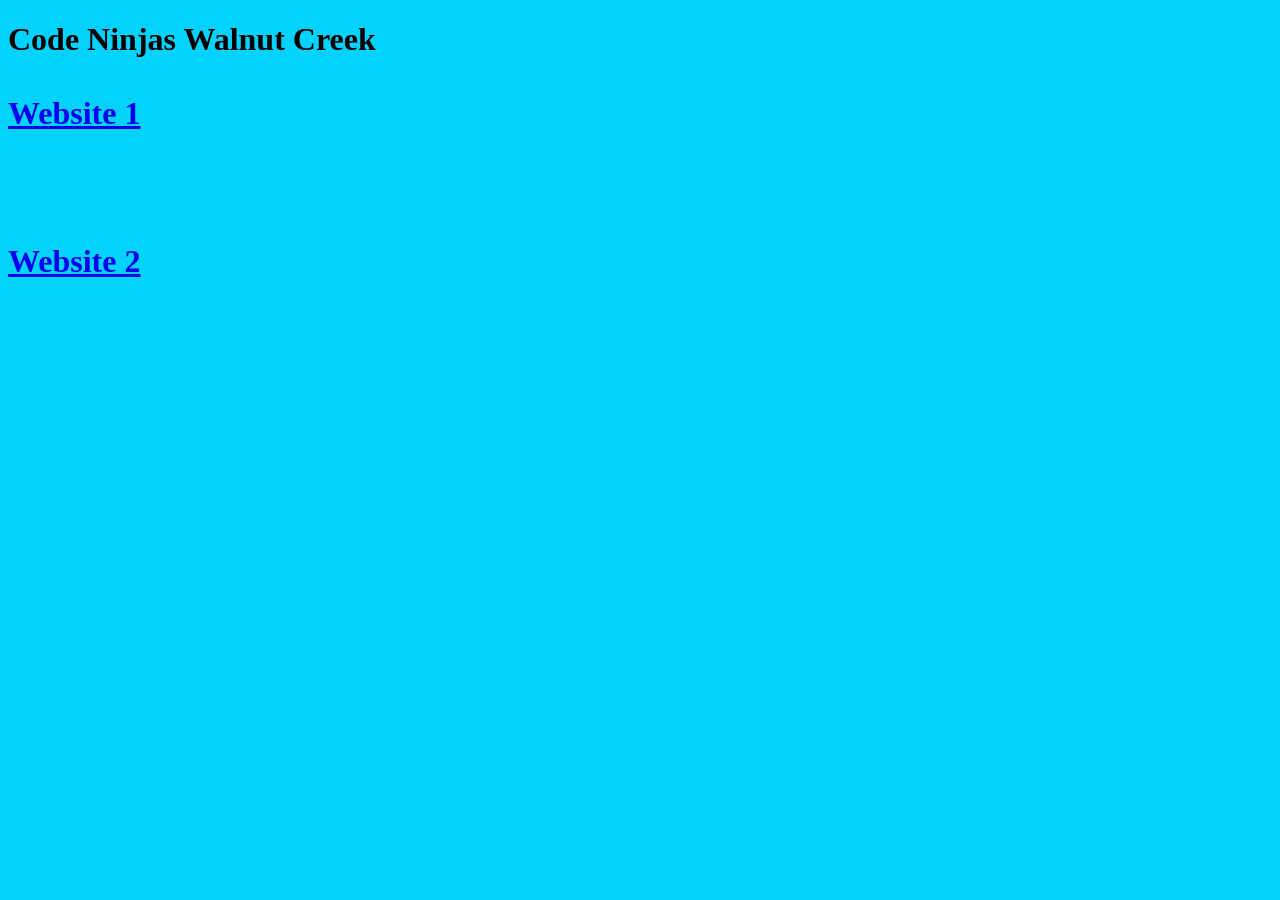
==== index.html @ b303ddf4 "init" ====
<!DOCTYPE html>
<html>
<head>
<link rel="stylesheet" href = "style.css">
</head>
<body>

	<h1> Code Ninjas Walnut Creek
	<br><br>
	<a href="site1/index.html"> Website 1 </a>
	<br><br><br><br>
	<a href="site2/index.htm"> Website 2 </a>

	<script src = "script.js"></script> 

</body>
</html>
---- style.css ----
#fish {
width:250px;
height:180px;
}

#beta {
width:250px;
height:180px;
}

#fishy {
width:250px;
height:180px;
}

#blue {
width:250px;
height:180px;
}

#dory {
width:250px;
height:180px;
}

#dumbo {
width:250px;
height:180px;
}

body {
	background:#03d3fc;
}

canvas {
    border: 1px solid black;
}

* {
  box-sizing: border-box;
}

/* Create two equal columns that floats next to each other */
.column {
  float: left;
  width: 260px;
  padding-right: 10px;
}

/* Clear floats after the columns */
.row:after {
  content: "";
  display: table;
  clear: both;
}

#shimeji {
	position: fixed;
	width: 96px;
	height: 120px;
	right: 200px;
	bottom: -400px;
	cursor: grab;
	image-rendering: pixelated;
	transition: transform 0.15s linear;
	user-select: none;
}
#shimeji.dragging {
	cursor: grabbing;
	transform: scale(1.05);
}
#shimeji img{
	width: 100%;
	height: 100%;
	pointer-events: none;
	opacity: 0.85;
}
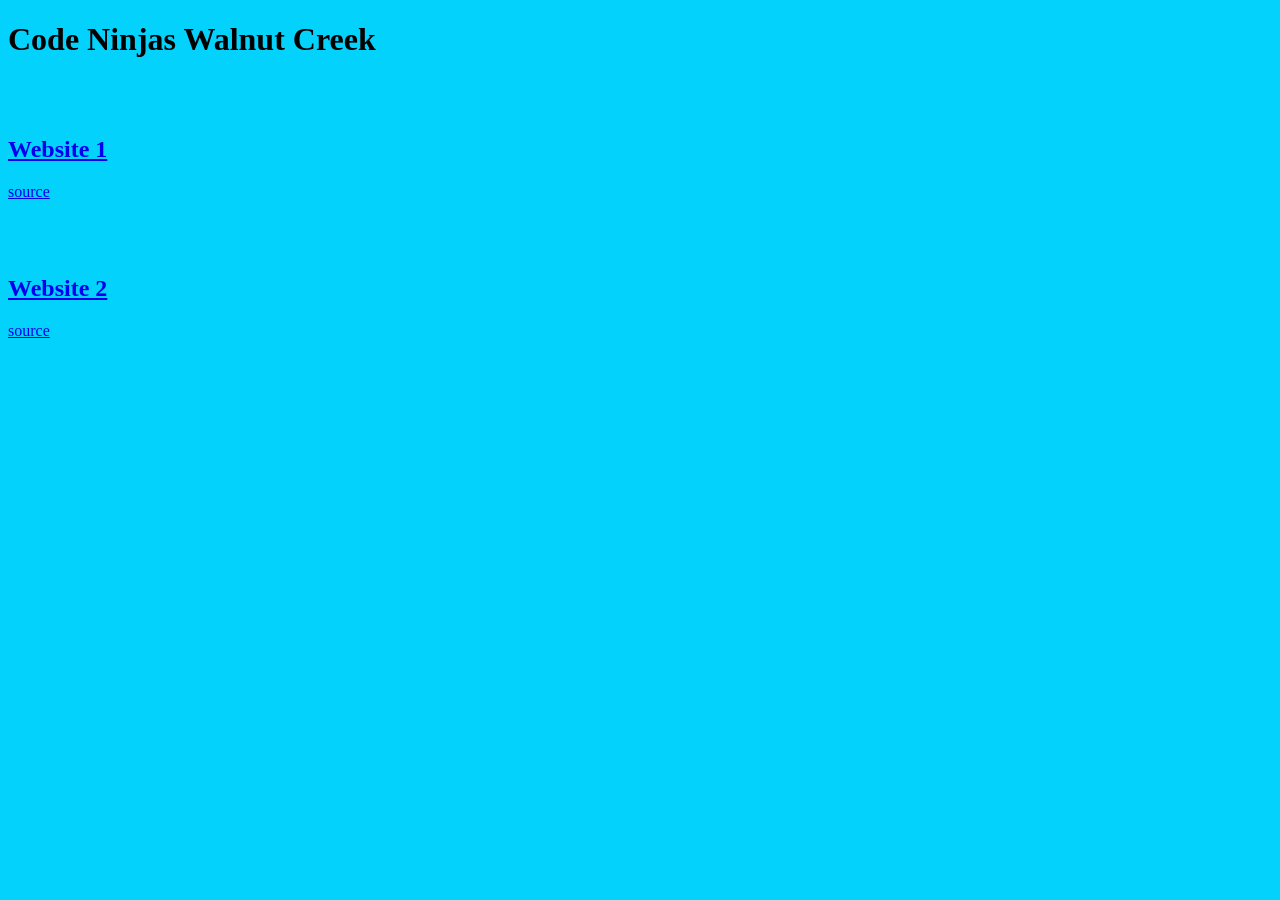
==== commit aa82b28d: "Add source" ====
--- a/index.html
+++ b/index.html
@@ -5,11 +5,11 @@
 </head>
 <body>
 
-	<h1> Code Ninjas Walnut Creek
+	<h1> Code Ninjas Walnut Creek</h1>
 	<br><br>
-	<a href="site1/index.html"> Website 1 </a>
+	<a href="site1/index.html"> <h2>Website 1</h2> </a> <a href="https://github.com/codeninjaswc/codeninjaswc.github.io/tree/main/site1"> source</a>
 	<br><br><br><br>
-	<a href="site2/index.htm"> Website 2 </a>
+	<a href="site2/index.htm"> <h2>Website 2</h2> </a> <a href="https://github.com/codeninjaswc/codeninjaswc.github.io/tree/main/site2"> source</a>
 
 	<script src = "script.js"></script> 
 
